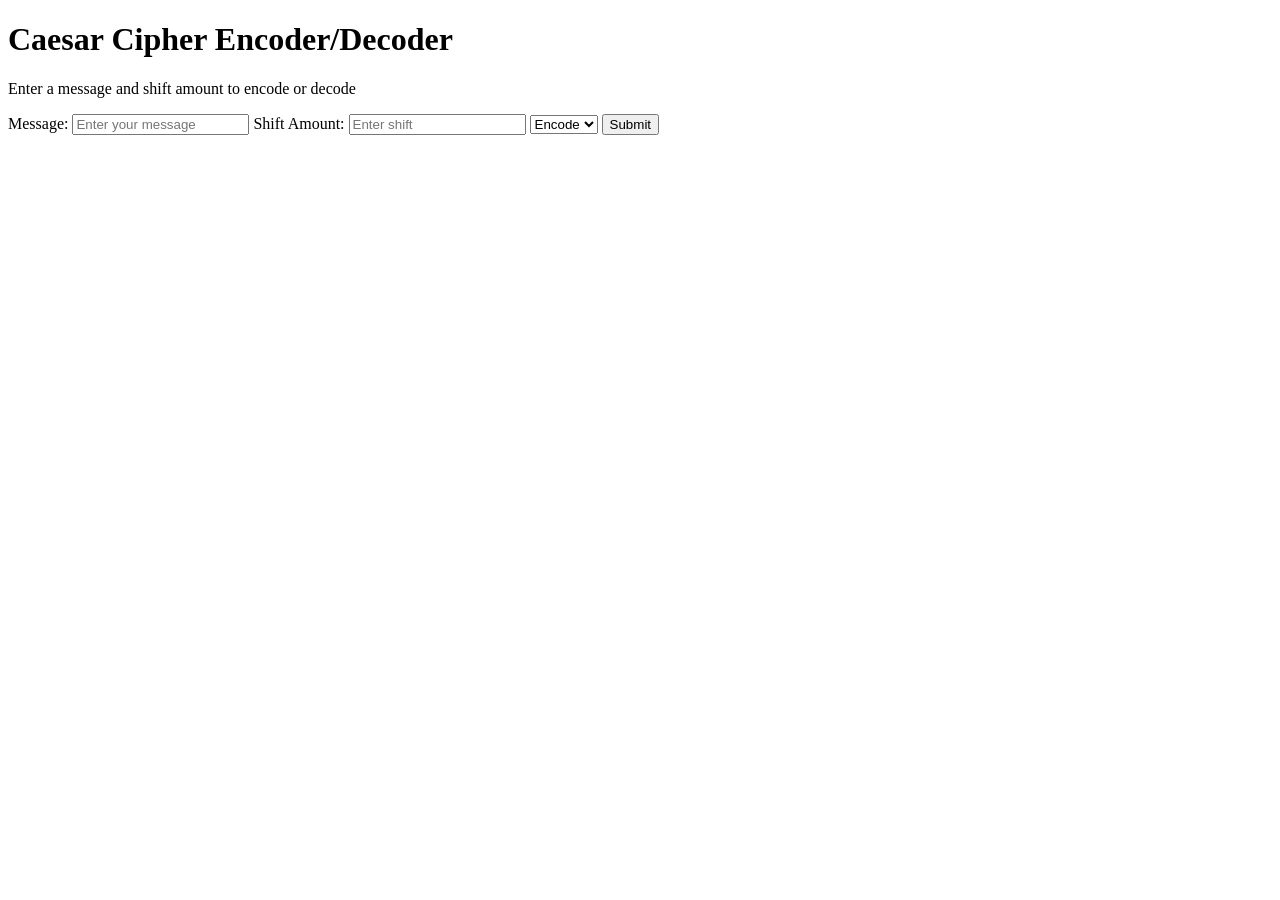
==== templates/index.html @ 9116c631 "results.html implemented" ====
<!doctype html>
<html>
  <head>
    <title>Caesar Cipher</title>
  </head>
  <body>
    <h1>Caesar Cipher Encoder/Decoder</h1>
    <p>Enter a message and shift amount to encode or decode</p>
    <!-- Create a form and send that data to results using the POST method -->
    <!-- REMINDER: POST method sends the data to requested body, not URL -->
    <form action="/results" method="POST">
      <!--Creates a label so that we can store our text-->
      <label>Message: </label>
      <!--QUICK REFRESHER: If I recall, this should accept a input type of text (string based)
        and will call the input type name. The placeholder text for this label would be 
        the "Enter your message" and would be a required entry.-->
      <input
        type="text"
        name="message"
        placeholder="Enter your message"
        required
      />
      <!-- Create the shift amount label -->
      <label>Shift Amount: </label>
      <!-- Accept an input type of number and then name the given input shift
         and have the placeholder text for the label be enter shift.-->
      <input type="number" name="shift" placeholder="Enter shift" />

      <!-- Dropdown menu so that user could pick either 1 or 2 for encoding or decoding -->
      <select name="choice">
        <option value="encode">Encode</option>
        <option value="decode">Decode</option>
      </select>

      <input type="submit" value="Submit" />
    </form>
  </body>
</html>
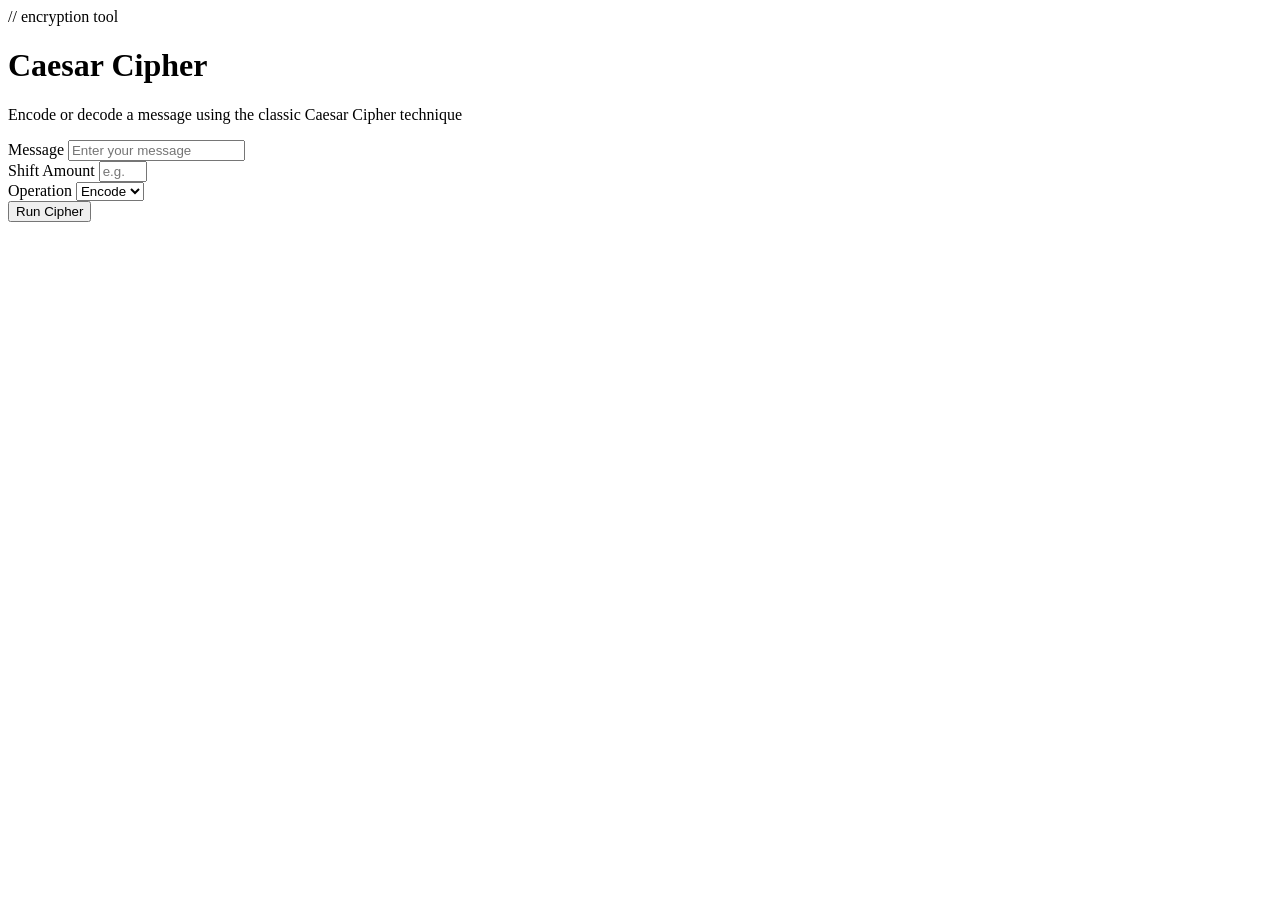
==== commit 5d1f6a9d: "inital commit" ====
--- a/templates/index.html
+++ b/templates/index.html
@@ -2,37 +2,66 @@
 <html>
   <head>
     <title>Caesar Cipher</title>
+    <link
+      rel="stylesheet"
+      href="{{ url_for('static', filename='style.css') }}"
+    />
   </head>
   <body>
-    <h1>Caesar Cipher Encoder/Decoder</h1>
-    <p>Enter a message and shift amount to encode or decode</p>
-    <!-- Create a form and send that data to results using the POST method -->
-    <!-- REMINDER: POST method sends the data to requested body, not URL -->
-    <form action="/results" method="POST">
-      <!--Creates a label so that we can store our text-->
-      <label>Message: </label>
-      <!--QUICK REFRESHER: If I recall, this should accept a input type of text (string based)
-        and will call the input type name. The placeholder text for this label would be 
-        the "Enter your message" and would be a required entry.-->
-      <input
-        type="text"
-        name="message"
-        placeholder="Enter your message"
-        required
-      />
-      <!-- Create the shift amount label -->
-      <label>Shift Amount: </label>
-      <!-- Accept an input type of number and then name the given input shift
-         and have the placeholder text for the label be enter shift.-->
-      <input type="number" name="shift" placeholder="Enter shift" />
+    <div class="container">
+      <div class="header">
+        <span class="tag">// encryption tool</span>
+        <h1>Caesar Cipher</h1>
+        <p class="subtitle">
+          Encode or decode a message using the classic Caesar Cipher technique
+        </p>
+      </div>
 
-      <!-- Dropdown menu so that user could pick either 1 or 2 for encoding or decoding -->
-      <select name="choice">
-        <option value="encode">Encode</option>
-        <option value="decode">Decode</option>
-      </select>
+      <div class="card">
+        <!-- Create a form and send that data to results using the POST method -->
+        <!-- REMINDER: POST method sends the data to requested body, not URL -->
+        <form action="/results" method="POST">
+          <!--Creates a label so that we can store our text-->
+          <div class="field">
+            <label>Message</label>
+            <!--QUICK REFRESHER: If I recall, this should accept a input type of text (string based)
+                    and will call the input type name. The placeholder text for this label would be 
+                    the "Enter your message" and would be a required entry.-->
+            <input
+              type="text"
+              name="message"
+              placeholder="Enter your message"
+              required
+            />
+          </div>
 
-      <input type="submit" value="Submit" />
-    </form>
+          <!-- Create the shift amount label -->
+          <div class="field">
+            <label>Shift Amount</label>
+            <!-- Accept an input type of number and then name the given input shift
+                    and have the placeholder text for the label be enter shift.-->
+            <input
+              type="number"
+              name="shift"
+              placeholder="e.g. 3"
+              min="1"
+              max="25"
+              required
+            />
+          </div>
+
+          <!-- Dropdown menu so that user could pick either encode or decode -->
+          <div class="field">
+            <label>Operation</label>
+            <select name="choice">
+              <option value="encode">Encode</option>
+              <option value="decode">Decode</option>
+            </select>
+          </div>
+
+          <input type="submit" value="Run Cipher" />
+        </form>
+      </div>
+    </div>
   </body>
 </html>
